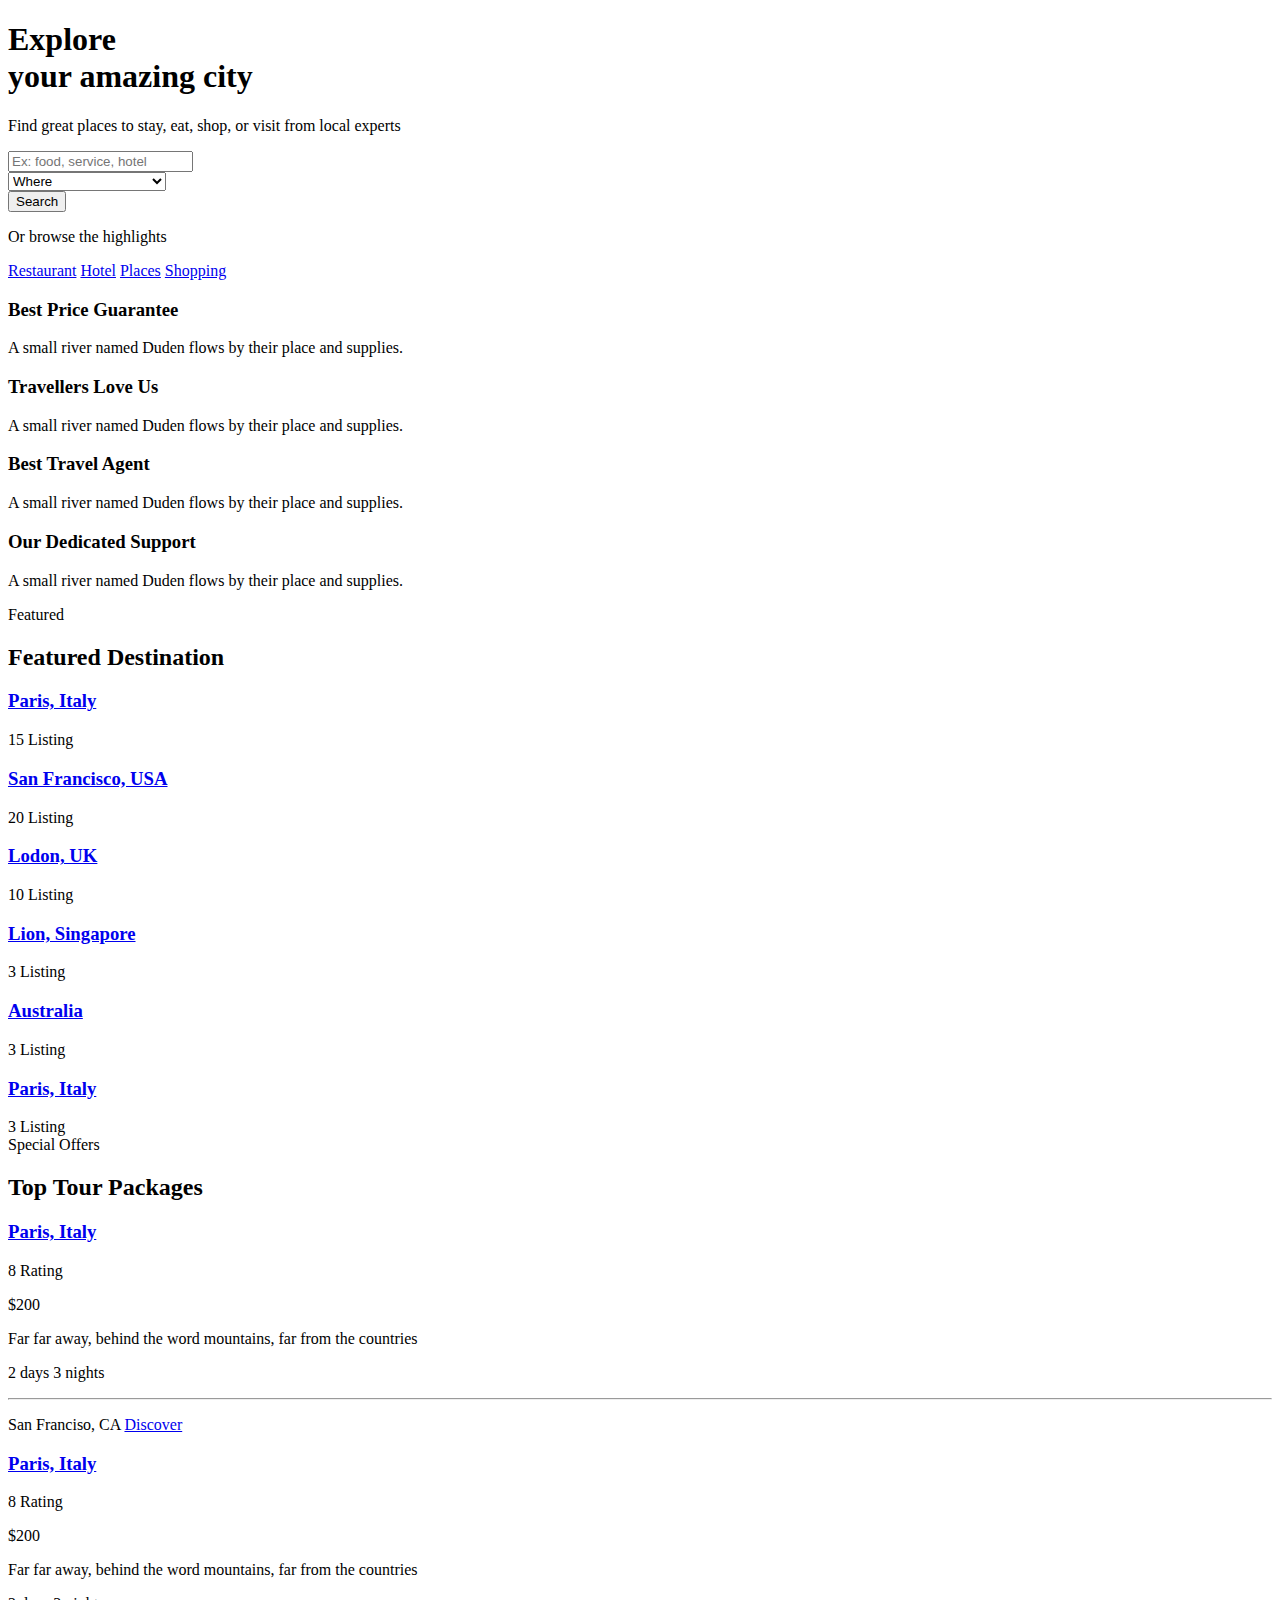
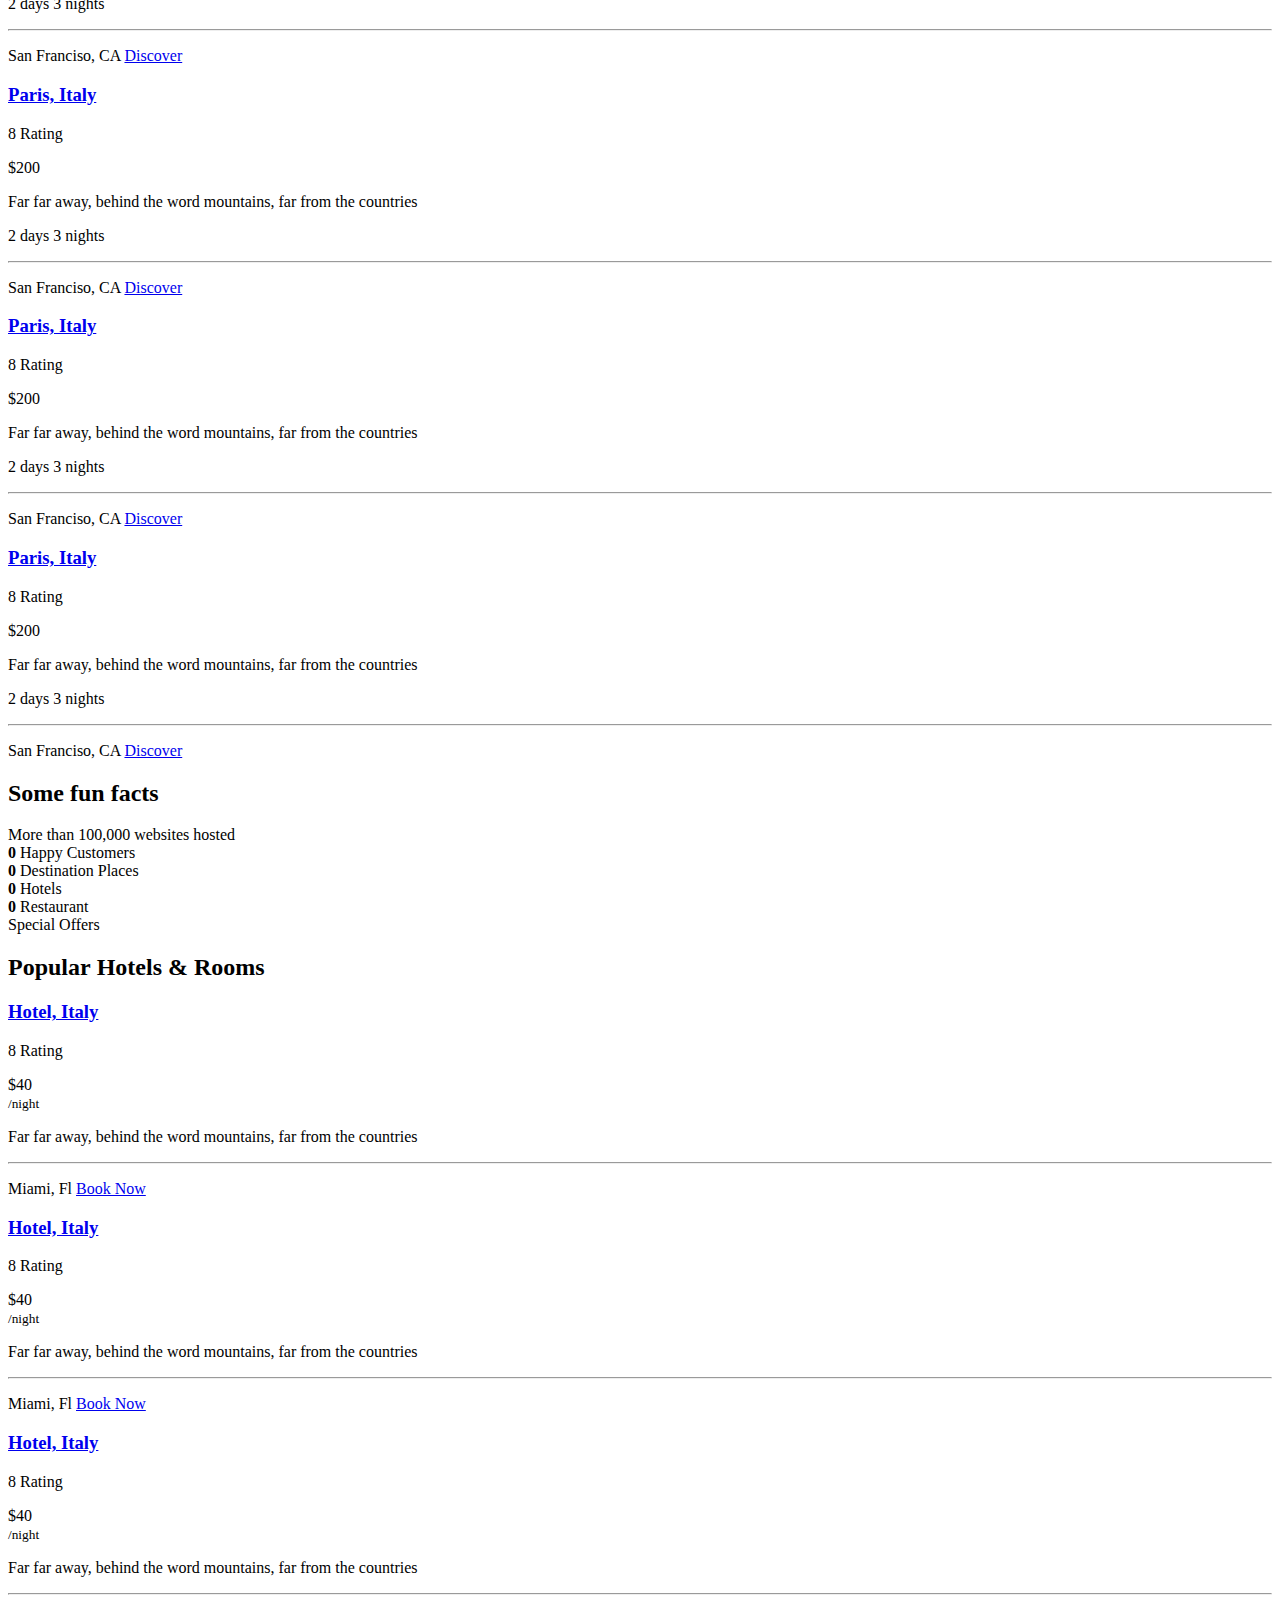
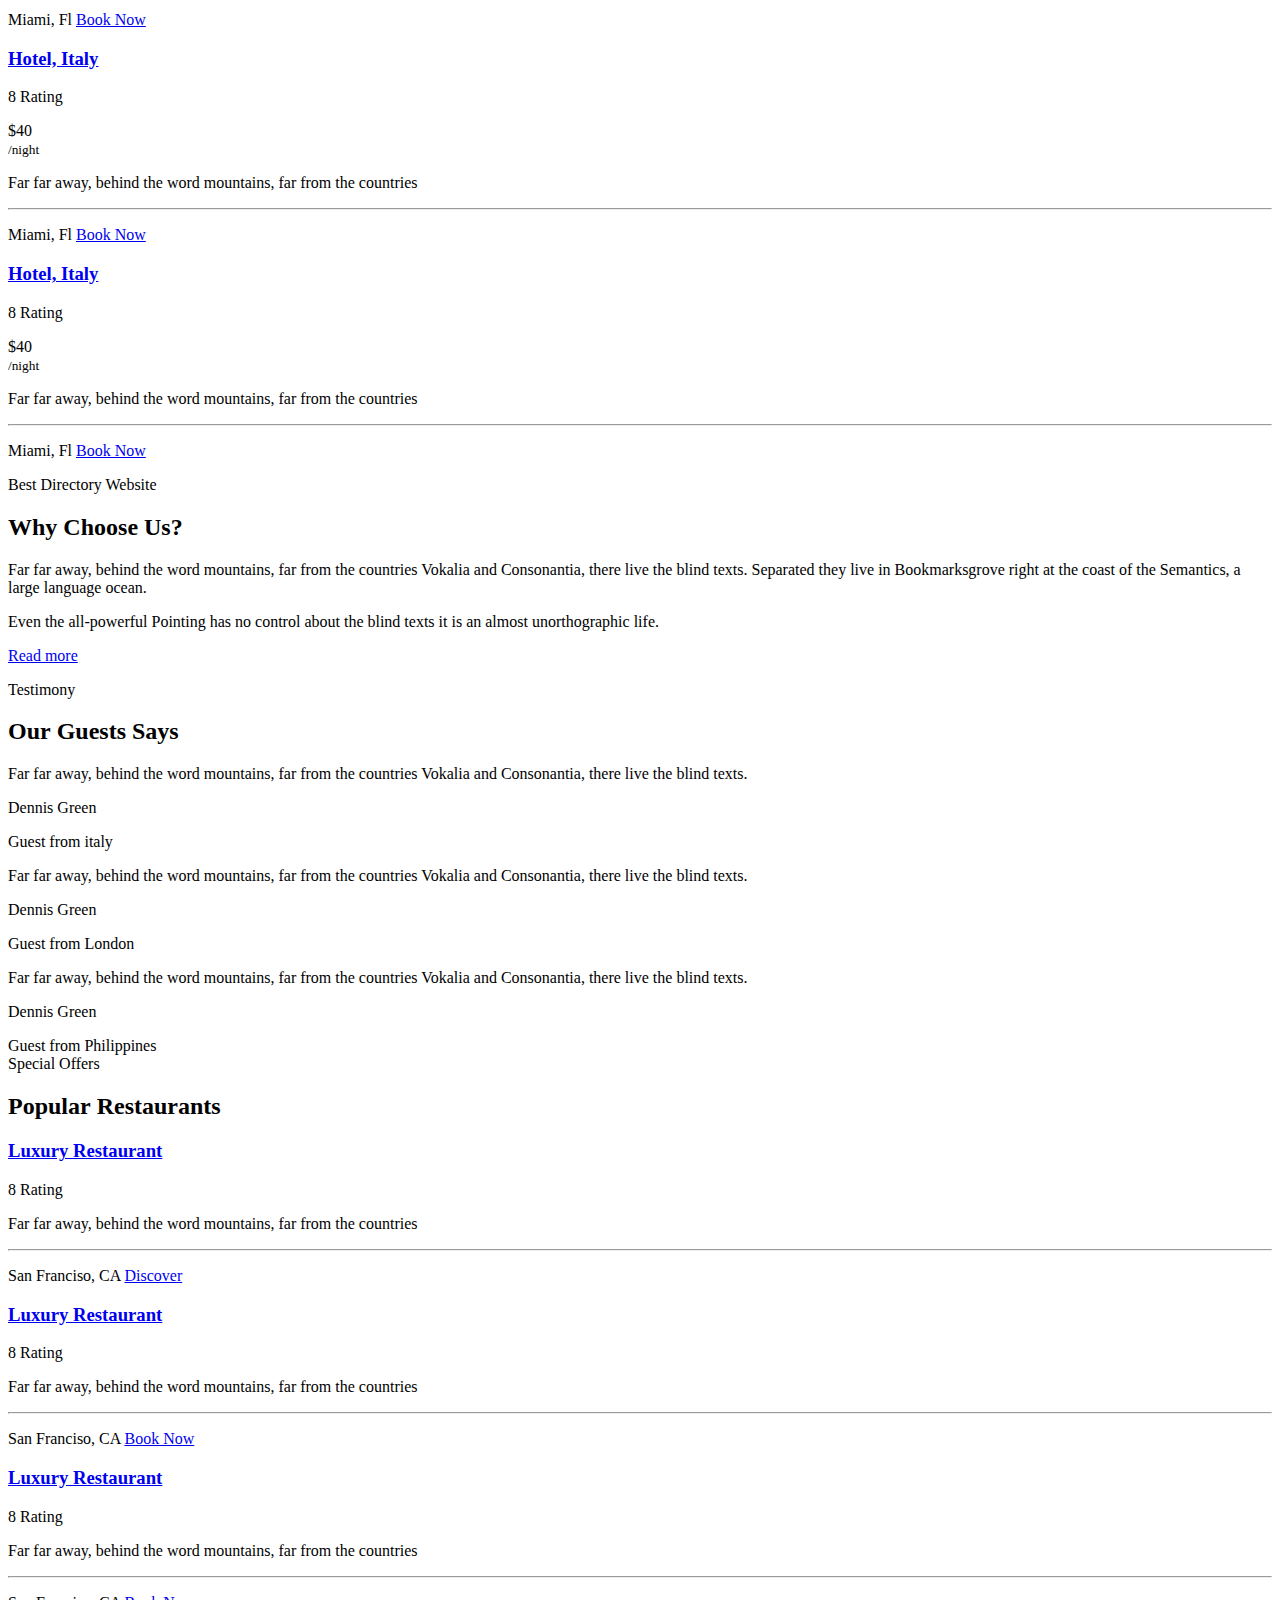
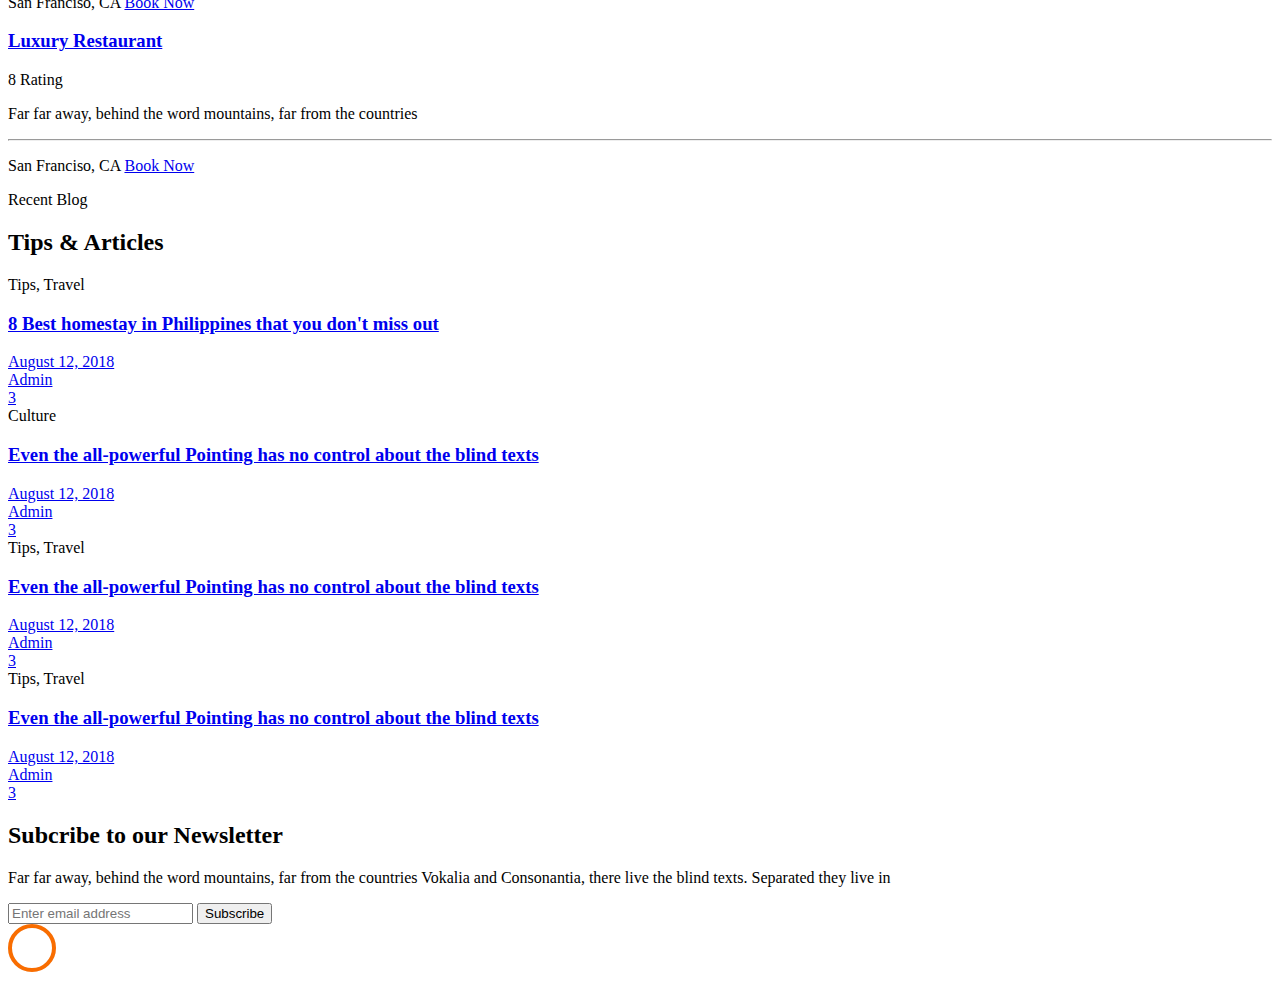
==== src/main/resources/templates/index.html @ b210053c "refactor: index.html 파일 위치 수정과 thymeleaf 적용하여 경로 설정및 동일 코드 분류" ====
<!DOCTYPE html>
<html lang="en" xmlns:th="http://www.thymeleaf.org">
  <head>
    <title>DirEngine - Free Bootstrap 4 Template by Colorlib</title>
    <div th:include="fragments/css.html :: css"></div>
  </head>
  <body>

	<nav th:include="fragments/navbar.html :: navbar"></nav>
    <!-- END nav -->

    <div class="hero-wrap js-fullheight" th:attr="style='background-image: url(images/bg_1.jpg);'">
      <div class="overlay"></div>
      <div class="container">
        <div class="row no-gutters slider-text js-fullheight align-items-center justify-content-start" data-scrollax-parent="true">
          <div class="col-md-9 ftco-animate" data-scrollax=" properties: { translateY: '70%' }">
            <h1 class="mb-4" data-scrollax="properties: { translateY: '30%', opacity: 1.6 }"><strong>Explore <br></strong> your amazing city</h1>
            <p data-scrollax="properties: { translateY: '30%', opacity: 1.6 }">Find great places to stay, eat, shop, or visit from local experts</p>
            <div class="block-17 my-4">
              <form action="" method="post" class="d-block d-flex">
                <div class="fields d-block d-flex">
                  <div class="textfield-search one-third">
                  	<input type="text" class="form-control" placeholder="Ex: food, service, hotel">
                  </div>
                  <div class="select-wrap one-third">
                    <div class="icon"><span class="ion-ios-arrow-down"></span></div>
                    <select name="" id="" class="form-control" placeholder="Keyword search">
                      <option value="">Where</option>
                      <option value="">San Francisco USA</option>
                      <option value="">Berlin Germany</option>
                      <option value="">Lodon United Kingdom</option>
                      <option value="">Paris Italy</option>
                    </select>
                  </div>
                </div>
                <input type="submit" class="search-submit btn btn-primary" value="Search">
              </form>
            </div>
            <p>Or browse the highlights</p>
            <p class="browse d-md-flex">
            	<span class="d-flex justify-content-md-center align-items-md-center"><a href="#"><i class="flaticon-fork"></i>Restaurant</a></span>
            	<span class="d-flex justify-content-md-center align-items-md-center"><a href="#"><i class="flaticon-hotel"></i>Hotel</a></span>
            	<span class="d-flex justify-content-md-center align-items-md-center"><a href="#"><i class="flaticon-meeting-point"></i>Places</a></span>
            	<span class="d-flex justify-content-md-center align-items-md-	center"><a href="#"><i class="flaticon-shopping-bag"></i>Shopping</a></span>
            </p>
          </div>
        </div>
      </div>
    </div>

    <section class="ftco-section services-section bg-light">
      <div class="container">
        <div class="row d-flex">
          <div class="col-md-3 d-flex align-self-stretch ftco-animate">
            <div class="media block-6 services d-block text-center">
              <div class="d-flex justify-content-center"><div class="icon"><span class="flaticon-guarantee"></span></div></div>
              <div class="media-body p-2 mt-2">
                <h3 class="heading mb-3">Best Price Guarantee</h3>
                <p>A small river named Duden flows by their place and supplies.</p>
              </div>
            </div>
          </div>
          <div class="col-md-3 d-flex align-self-stretch ftco-animate">
            <div class="media block-6 services d-block text-center">
              <div class="d-flex justify-content-center"><div class="icon"><span class="flaticon-like"></span></div></div>
              <div class="media-body p-2 mt-2">
                <h3 class="heading mb-3">Travellers Love Us</h3>
                <p>A small river named Duden flows by their place and supplies.</p>
              </div>
            </div>
          </div>
          <div class="col-md-3 d-flex align-self-stretch ftco-animate">
            <div class="media block-6 services d-block text-center">
              <div class="d-flex justify-content-center"><div class="icon"><span class="flaticon-detective"></span></div></div>
              <div class="media-body p-2 mt-2">
                <h3 class="heading mb-3">Best Travel Agent</h3>
                <p>A small river named Duden flows by their place and supplies.</p>
              </div>
            </div>
          </div>
          <div class="col-md-3 d-flex align-self-stretch ftco-animate">
            <div class="media block-6 services d-block text-center">
              <div class="d-flex justify-content-center"><div class="icon"><span class="flaticon-support"></span></div></div>
              <div class="media-body p-2 mt-2">
                <h3 class="heading mb-3">Our Dedicated Support</h3>
                <p>A small river named Duden flows by their place and supplies.</p>
              </div>
            </div>
          </div>
        </div>
      </div>
    </section>

    <section class="ftco-section ftco-destination">
    	<div class="container">
    		<div class="row justify-content-start mb-5 pb-3">
          <div class="col-md-7 heading-section ftco-animate">
          	<span class="subheading">Featured</span>
            <h2 class="mb-4"><strong>Featured</strong> Destination</h2>
          </div>
        </div>
    		<div class="row">
    			<div class="col-md-12">
    				<div class="destination-slider owl-carousel ftco-animate">
    					<div class="item">
		    				<div class="destination">
		    					<a href="#" class="img d-flex justify-content-center align-items-center" th:attr="style='background-image: url(images/destination-1.jpg);'">
		    						<div class="icon d-flex justify-content-center align-items-center">
		    							<span class="icon-search2"></span>
		    						</div>
		    					</a>
		    					<div class="text p-3">
		    						<h3><a href="#">Paris, Italy</a></h3>
		    						<span class="listing">15 Listing</span>
		    					</div>
		    				</div>
	    				</div>
	    				<div class="item">
		    				<div class="destination">
		    					<a href="#" class="img d-flex justify-content-center align-items-center" th:attr="style='background-image: url(images/destination-2.jpg);'">
		    						<div class="icon d-flex justify-content-center align-items-center">
		    							<span class="icon-search2"></span>
		    						</div>
		    					</a>
		    					<div class="text p-3">
		    						<h3><a href="#">San Francisco, USA</a></h3>
		    						<span class="listing">20 Listing</span>
		    					</div>
		    				</div>
	    				</div>
	    				<div class="item">
		    				<div class="destination">
		    					<a href="#" class="img d-flex justify-content-center align-items-center"  th:attr="style='background-image: url(images/destination-3.jpg);'">
		    						<div class="icon d-flex justify-content-center align-items-center">
		    							<span class="icon-search2"></span>
		    						</div>
		    					</a>
		    					<div class="text p-3">
		    						<h3><a href="#">Lodon, UK</a></h3>
		    						<span class="listing">10 Listing</span>
		    					</div>
		    				</div>
	    				</div>
	    				<div class="item">
		    				<div class="destination">
		    					<a href="#" class="img d-flex justify-content-center align-items-center" th:attr="style='background-image: url(images/destination-4.jpg);'">
		    						<div class="icon d-flex justify-content-center align-items-center">
		    							<span class="icon-search2"></span>
		    						</div>
		    					</a>
		    					<div class="text p-3">
		    						<h3><a href="#">Lion, Singapore</a></h3>
		    						<span class="listing">3 Listing</span>
		    					</div>
		    				</div>
	    				</div>
	    				<div class="item">
		    				<div class="destination">
		    					<a href="#" class="img d-flex justify-content-center align-items-center" th:attr="style='background-image: url(images/destination-5.jpg);'">
		    						<div class="icon d-flex justify-content-center align-items-center">
		    							<span class="icon-search2"></span>
		    						</div>
		    					</a>
		    					<div class="text p-3">
		    						<h3><a href="#">Australia</a></h3>
		    						<span class="listing">3 Listing</span>
		    					</div>
		    				</div>
	    				</div>
	    				<div class="item">
		    				<div class="destination">
		    					<a href="#" class="img d-flex justify-content-center align-items-center" th:attr="style='background-image: url(images/destination-6.jpg);'">
		    						<div class="icon d-flex justify-content-center align-items-center">
		    							<span class="icon-search2"></span>
		    						</div>
		    					</a>
		    					<div class="text p-3">
		    						<h3><a href="#">Paris, Italy</a></h3>
		    						<span class="listing">3 Listing</span>
		    					</div>
		    				</div>
	    				</div>
    				</div>
    			</div>
    		</div>
    	</div>
    </section>

    <section class="ftco-section bg-light">
    	<div class="container">
				<div class="row justify-content-start mb-5 pb-3">
          <div class="col-md-7 heading-section ftco-animate">
          	<span class="subheading">Special Offers</span>
            <h2 class="mb-4"><strong>Top</strong> Tour Packages</h2>
          </div>
        </div>
    	</div>
    	<div class="container-fluid">
    		<div class="row">
    			<div class="col-sm col-md-6 col-lg ftco-animate">
    				<div class="destination">
    					<a href="#" class="img img-2 d-flex justify-content-center align-items-center" th:attr="style='background-image: url(images/destination-1.jpg);'">
    						<div class="icon d-flex justify-content-center align-items-center">
    							<span class="icon-search2"></span>
    						</div>
    					</a>
    					<div class="text p-3">
    						<div class="d-flex">
    							<div class="one">
		    						<h3><a href="#">Paris, Italy</a></h3>
		    						<p class="rate">
		    							<i class="icon-star"></i>
		    							<i class="icon-star"></i>
		    							<i class="icon-star"></i>
		    							<i class="icon-star"></i>
		    							<i class="icon-star-o"></i>
		    							<span>8 Rating</span>
		    						</p>
	    						</div>
	    						<div class="two">
	    							<span class="price">$200</span>
    							</div>
    						</div>
    						<p>Far far away, behind the word mountains, far from the countries</p>
    						<p class="days"><span>2 days 3 nights</span></p>
    						<hr>
    						<p class="bottom-area d-flex">
    							<span><i class="icon-map-o"></i> San Franciso, CA</span>
    							<span class="ml-auto"><a href="#">Discover</a></span>
    						</p>
    					</div>
    				</div>
    			</div>
    			<div class="col-sm col-md-6 col-lg ftco-animate">
    				<div class="destination">
    					<a href="#" class="img img-2 d-flex justify-content-center align-items-center" th:attr="style='background-image: url(images/destination-2.jpg);'">
    						<div class="icon d-flex justify-content-center align-items-center">
    							<span class="icon-search2"></span>
    						</div>
    					</a>
    					<div class="text p-3">
    						<div class="d-flex">
    							<div class="one">
		    						<h3><a href="#">Paris, Italy</a></h3>
		    						<p class="rate">
		    							<i class="icon-star"></i>
		    							<i class="icon-star"></i>
		    							<i class="icon-star"></i>
		    							<i class="icon-star"></i>
		    							<i class="icon-star-o"></i>
		    							<span>8 Rating</span>
		    						</p>
	    						</div>
	    						<div class="two">
	    							<span class="price">$200</span>
    							</div>
    						</div>
    						<p>Far far away, behind the word mountains, far from the countries</p>
    						<p class="days"><span>2 days 3 nights</span></p>
    						<hr>
    						<p class="bottom-area d-flex">
    							<span><i class="icon-map-o"></i> San Franciso, CA</span>
    							<span class="ml-auto"><a href="#">Discover</a></span>
    						</p>
    					</div>
    				</div>
    			</div>
    			<div class="col-sm col-md-6 col-lg ftco-animate">
    				<div class="destination">
    					<a href="#" class="img img-2 d-flex justify-content-center align-items-center" th:attr="style='background-image: url(images/destination-3.jpg);'">
    						<div class="icon d-flex justify-content-center align-items-center">
    							<span class="icon-search2"></span>
    						</div>
    					</a>
    					<div class="text p-3">
    						<div class="d-flex">
    							<div class="one">
		    						<h3><a href="#">Paris, Italy</a></h3>
		    						<p class="rate">
		    							<i class="icon-star"></i>
		    							<i class="icon-star"></i>
		    							<i class="icon-star"></i>
		    							<i class="icon-star"></i>
		    							<i class="icon-star-o"></i>
		    							<span>8 Rating</span>
		    						</p>
	    						</div>
	    						<div class="two">
	    							<span class="price">$200</span>
    							</div>
    						</div>
    						<p>Far far away, behind the word mountains, far from the countries</p>
    						<p class="days"><span>2 days 3 nights</span></p>
    						<hr>
    						<p class="bottom-area d-flex">
    							<span><i class="icon-map-o"></i> San Franciso, CA</span>
    							<span class="ml-auto"><a href="#">Discover</a></span>
    						</p>
    					</div>
    				</div>
    			</div>
    			<div class="col-sm col-md-6 col-lg ftco-animate">
    				<div class="destination">
    					<a href="#" class="img img-2 d-flex justify-content-center align-items-center" th:attr="style='background-image: url(images/destination-4.jpg);'">
    						<div class="icon d-flex justify-content-center align-items-center">
    							<span class="icon-search2"></span>
    						</div>
    					</a>
    					<div class="text p-3">
    						<div class="d-flex">
    							<div class="one">
		    						<h3><a href="#">Paris, Italy</a></h3>
		    						<p class="rate">
		    							<i class="icon-star"></i>
		    							<i class="icon-star"></i>
		    							<i class="icon-star"></i>
		    							<i class="icon-star"></i>
		    							<i class="icon-star-o"></i>
		    							<span>8 Rating</span>
		    						</p>
	    						</div>
	    						<div class="two">
	    							<span class="price">$200</span>
    							</div>
    						</div>
    						<p>Far far away, behind the word mountains, far from the countries</p>
    						<p class="days"><span>2 days 3 nights</span></p>
    						<hr>
    						<p class="bottom-area d-flex">
    							<span><i class="icon-map-o"></i> San Franciso, CA</span>
    							<span class="ml-auto"><a href="#">Discover</a></span>
    						</p>
    					</div>
    				</div>
    			</div>
    			<div class="col-sm col-md-6 col-lg ftco-animate">
    				<div class="destination">
    					<a href="#" class="img img-2 d-flex justify-content-center align-items-center" th:attr="style='background-image: url(images/destination-5.jpg);'">
    						<div class="icon d-flex justify-content-center align-items-center">
    							<span class="icon-search2"></span>
    						</div>
    					</a>
    					<div class="text p-3">
    						<div class="d-flex">
    							<div class="one">
		    						<h3><a href="#">Paris, Italy</a></h3>
		    						<p class="rate">
		    							<i class="icon-star"></i>
		    							<i class="icon-star"></i>
		    							<i class="icon-star"></i>
		    							<i class="icon-star"></i>
		    							<i class="icon-star-o"></i>
		    							<span>8 Rating</span>
		    						</p>
	    						</div>
	    						<div class="two">
	    							<span class="price">$200</span>
    							</div>
    						</div>
    						<p>Far far away, behind the word mountains, far from the countries</p>
    						<p class="days"><span>2 days 3 nights</span></p>
    						<hr>
    						<p class="bottom-area d-flex">
    							<span><i class="icon-map-o"></i> San Franciso, CA</span>
    							<span class="ml-auto"><a href="#">Discover</a></span>
    						</p>
    					</div>
    				</div>
    			</div>
    		</div>
    	</div>
    </section>


    <section class="ftco-section ftco-counter img" id="section-counter" th:attr="style='background-image: url(images/bg_1.jpg);'">
    	<div class="container">
    		<div class="row justify-content-center mb-5 pb-3">
          <div class="col-md-7 text-center heading-section heading-section-white ftco-animate">
            <h2 class="mb-4">Some fun facts</h2>
            <span class="subheading">More than 100,000 websites hosted</span>
          </div>
        </div>
    		<div class="row justify-content-center">
    			<div class="col-md-10">
		    		<div class="row">
		          <div class="col-md-3 d-flex justify-content-center counter-wrap ftco-animate">
		            <div class="block-18 text-center">
		              <div class="text">
		                <strong class="number" data-number="100000">0</strong>
		                <span>Happy Customers</span>
		              </div>
		            </div>
		          </div>
		          <div class="col-md-3 d-flex justify-content-center counter-wrap ftco-animate">
		            <div class="block-18 text-center">
		              <div class="text">
		                <strong class="number" data-number="40000">0</strong>
		                <span>Destination Places</span>
		              </div>
		            </div>
		          </div>
		          <div class="col-md-3 d-flex justify-content-center counter-wrap ftco-animate">
		            <div class="block-18 text-center">
		              <div class="text">
		                <strong class="number" data-number="87000">0</strong>
		                <span>Hotels</span>
		              </div>
		            </div>
		          </div>
		          <div class="col-md-3 d-flex justify-content-center counter-wrap ftco-animate">
		            <div class="block-18 text-center">
		              <div class="text">
		                <strong class="number" data-number="56400">0</strong>
		                <span>Restaurant</span>
		              </div>
		            </div>
		          </div>
		        </div>
	        </div>
        </div>
    	</div>
    </section>


    <section class="ftco-section">
    	<div class="container">
				<div class="row justify-content-start mb-5 pb-3">
          <div class="col-md-7 heading-section ftco-animate">
          	<span class="subheading">Special Offers</span>
            <h2 class="mb-4"><strong>Popular</strong> Hotels &amp; Rooms</h2>
          </div>
        </div>
    	</div>
    	<div class="container-fluid">
    		<div class="row">
    			<div class="col-sm col-md-6 col-lg ftco-animate">
    				<div class="destination">
    					<a href="#" class="img img-2 d-flex justify-content-center align-items-center" th:attr="style='background-image: url(images/hotel-1.jpg);'">
    						<div class="icon d-flex justify-content-center align-items-center">
    							<span class="icon-search2"></span>
    						</div>
    					</a>
    					<div class="text p-3">
    						<div class="d-flex">
    							<div class="one">
		    						<h3><a href="#">Hotel, Italy</a></h3>
		    						<p class="rate">
		    							<i class="icon-star"></i>
		    							<i class="icon-star"></i>
		    							<i class="icon-star"></i>
		    							<i class="icon-star"></i>
		    							<i class="icon-star-o"></i>
		    							<span>8 Rating</span>
		    						</p>
	    						</div>
	    						<div class="two">
	    							<span class="price per-price">$40<br><small>/night</small></span>
    							</div>
    						</div>
    						<p>Far far away, behind the word mountains, far from the countries</p>
    						<hr>
    						<p class="bottom-area d-flex">
    							<span><i class="icon-map-o"></i> Miami, Fl</span>
    							<span class="ml-auto"><a href="#">Book Now</a></span>
    						</p>
    					</div>
    				</div>
    			</div>
    			<div class="col-sm col-md-6 col-lg ftco-animate">
    				<div class="destination">
    					<a href="#" class="img img-2 d-flex justify-content-center align-items-center" th:attr="style='background-image: url(images/hotel-2.jpg);'">
    						<div class="icon d-flex justify-content-center align-items-center">
    							<span class="icon-search2"></span>
    						</div>
    					</a>
    					<div class="text p-3">
    						<div class="d-flex">
    							<div class="one">
		    						<h3><a href="#">Hotel, Italy</a></h3>
		    						<p class="rate">
		    							<i class="icon-star"></i>
		    							<i class="icon-star"></i>
		    							<i class="icon-star"></i>
		    							<i class="icon-star"></i>
		    							<i class="icon-star-o"></i>
		    							<span>8 Rating</span>
		    						</p>
	    						</div>
	    						<div class="two">
	    							<span class="price per-price">$40<br><small>/night</small></span>
    							</div>
    						</div>
    						<p>Far far away, behind the word mountains, far from the countries</p>
    						<hr>
    						<p class="bottom-area d-flex">
    							<span><i class="icon-map-o"></i> Miami, Fl</span>
    							<span class="ml-auto"><a href="#">Book Now</a></span>
    						</p>
    					</div>
    				</div>
    			</div>
    			<div class="col-sm col-md-6 col-lg ftco-animate">
    				<div class="destination">
    					<a href="#" class="img img-2 d-flex justify-content-center align-items-center" th:attr="style='background-image: url(images/hotel-3.jpg);'">
    						<div class="icon d-flex justify-content-center align-items-center">
    							<span class="icon-search2"></span>
    						</div>
    					</a>
    					<div class="text p-3">
    						<div class="d-flex">
    							<div class="one">
		    						<h3><a href="#">Hotel, Italy</a></h3>
		    						<p class="rate">
		    							<i class="icon-star"></i>
		    							<i class="icon-star"></i>
		    							<i class="icon-star"></i>
		    							<i class="icon-star"></i>
		    							<i class="icon-star-o"></i>
		    							<span>8 Rating</span>
		    						</p>
	    						</div>
	    						<div class="two">
	    							<span class="price per-price">$40<br><small>/night</small></span>
    							</div>
    						</div>
    						<p>Far far away, behind the word mountains, far from the countries</p>
    						<hr>
    						<p class="bottom-area d-flex">
    							<span><i class="icon-map-o"></i> Miami, Fl</span>
    							<span class="ml-auto"><a href="#">Book Now</a></span>
    						</p>
    					</div>
    				</div>
    			</div>
    			<div class="col-sm col-md-6 col-lg ftco-animate">
    				<div class="destination">
    					<a href="#" class="img img-2 d-flex justify-content-center align-items-center" th:attr="style='background-image: url(images/hotel-4.jpg);'">
    						<div class="icon d-flex justify-content-center align-items-center">
    							<span class="icon-search2"></span>
    						</div>
    					</a>
    					<div class="text p-3">
    						<div class="d-flex">
    							<div class="one">
		    						<h3><a href="#">Hotel, Italy</a></h3>
		    						<p class="rate">
		    							<i class="icon-star"></i>
		    							<i class="icon-star"></i>
		    							<i class="icon-star"></i>
		    							<i class="icon-star"></i>
		    							<i class="icon-star-o"></i>
		    							<span>8 Rating</span>
		    						</p>
	    						</div>
	    						<div class="two">
	    							<span class="price per-price">$40<br><small>/night</small></span>
    							</div>
    						</div>
    						<p>Far far away, behind the word mountains, far from the countries</p>
    						<hr>
    						<p class="bottom-area d-flex">
    							<span><i class="icon-map-o"></i> Miami, Fl</span>
    							<span class="ml-auto"><a href="#">Book Now</a></span>
    						</p>
    					</div>
    				</div>
    			</div>
    			<div class="col-sm col-md-6 col-lg ftco-animate">
    				<div class="destination">
    					<a href="#" class="img img-2 d-flex justify-content-center align-items-center" th:attr="style='background-image: url(images/hotel-5.jpg);'">
    						<div class="icon d-flex justify-content-center align-items-center">
    							<span class="icon-search2"></span>
    						</div>
    					</a>
    					<div class="text p-3">
    						<div class="d-flex">
    							<div class="one">
		    						<h3><a href="#">Hotel, Italy</a></h3>
		    						<p class="rate">
		    							<i class="icon-star"></i>
		    							<i class="icon-star"></i>
		    							<i class="icon-star"></i>
		    							<i class="icon-star"></i>
		    							<i class="icon-star-o"></i>
		    							<span>8 Rating</span>
		    						</p>
	    						</div>
	    						<div class="two">
	    							<span class="price per-price">$40<br><small>/night</small></span>
    							</div>
    						</div>
    						<p>Far far away, behind the word mountains, far from the countries</p>
    						<hr>
    						<p class="bottom-area d-flex">
    							<span><i class="icon-map-o"></i> Miami, Fl</span>
    							<span class="ml-auto"><a href="#">Book Now</a></span>
    						</p>
    					</div>
    				</div>
    			</div>
    		</div>
    	</div>
    </section>

    <section class="ftco-section testimony-section bg-light">
      <div class="container">
        <div class="row justify-content-start">
          <div class="col-md-5 heading-section ftco-animate">
          	<span class="subheading">Best Directory Website</span>
            <h2 class="mb-4 pb-3"><strong>Why</strong> Choose Us?</h2>
            <p>Far far away, behind the word mountains, far from the countries Vokalia and Consonantia, there live the blind texts. Separated they live in Bookmarksgrove right at the coast of the Semantics, a large language ocean.</p>
            <p>Even the all-powerful Pointing has no control about the blind texts it is an almost unorthographic life.</p>
            <p><a href="#" class="btn btn-primary btn-outline-primary mt-4 px-4 py-3">Read more</a></p>
          </div>
					<div class="col-md-1"></div>
          <div class="col-md-6 heading-section ftco-animate">
          	<span class="subheading">Testimony</span>
            <h2 class="mb-4 pb-3"><strong>Our</strong> Guests Says</h2>
          	<div class="row ftco-animate">
		          <div class="col-md-12">
		            <div class="carousel-testimony owl-carousel">
		              <div class="item">
		                <div class="testimony-wrap d-flex">
		                  <div class="user-img mb-5" th:attr="style='background-image: url(images/person_1.jpg);'">
		                    <span class="quote d-flex align-items-center justify-content-center">
		                      <i class="icon-quote-left"></i>
		                    </span>
		                  </div>
		                  <div class="text ml-md-4">
		                    <p class="mb-5">Far far away, behind the word mountains, far from the countries Vokalia and Consonantia, there live the blind texts.</p>
		                    <p class="name">Dennis Green</p>
		                    <span class="position">Guest from italy</span>
		                  </div>
		                </div>
		              </div>
		              <div class="item">
		                <div class="testimony-wrap d-flex">
		                  <div class="user-img mb-5" th:attr="style='background-image: url(images/person_2.jpg);'">
		                    <span class="quote d-flex align-items-center justify-content-center">
		                      <i class="icon-quote-left"></i>
		                    </span>
		                  </div>
		                  <div class="text ml-md-4">
		                    <p class="mb-5">Far far away, behind the word mountains, far from the countries Vokalia and Consonantia, there live the blind texts.</p>
		                    <p class="name">Dennis Green</p>
		                    <span class="position">Guest from London</span>
		                  </div>
		                </div>
		              </div>
		              <div class="item">
		                <div class="testimony-wrap d-flex">
		                  <div class="user-img mb-5" th:attr="style='background-image: url(images/person_3.jpg);'">
		                    <span class="quote d-flex align-items-center justify-content-center">
		                      <i class="icon-quote-left"></i>
		                    </span>
		                  </div>
		                  <div class="text ml-md-4">
		                    <p class="mb-5">Far far away, behind the word mountains, far from the countries Vokalia and Consonantia, there live the blind texts.</p>
		                    <p class="name">Dennis Green</p>
		                    <span class="position">Guest from Philippines</span>
		                  </div>
		                </div>
		              </div>
		            </div>
		          </div>
		        </div>
          </div>
        </div>
      </div>
    </section>

    <section class="ftco-section">
    	<div class="container">
				<div class="row justify-content-start mb-5 pb-3">
          <div class="col-md-7 heading-section ftco-animate">
          	<span class="subheading">Special Offers</span>
            <h2 class="mb-4"><strong>Popular</strong> Restaurants</h2>
          </div>
        </div>
    		<div class="row">
    			<div class="col-md-6 col-lg-3 ftco-animate">
    				<div class="destination">
    					<a href="#" class="img img-2 d-flex justify-content-center align-items-center" th:attr="style='background-image: url(images/restaurant-1.jpg);'">
    						<div class="icon d-flex justify-content-center align-items-center">
    							<span class="icon-search2"></span>
    						</div>
    					</a>
    					<div class="text p-3">
    						<h3><a href="#">Luxury Restaurant</a></h3>
    						<p class="rate">
    							<i class="icon-star"></i>
    							<i class="icon-star"></i>
    							<i class="icon-star"></i>
    							<i class="icon-star"></i>
    							<i class="icon-star-o"></i>
    							<span>8 Rating</span>
    						</p>
    						<p>Far far away, behind the word mountains, far from the countries</p>
    						<hr>
    						<p class="bottom-area d-flex">
    							<span><i class="icon-map-o"></i> San Franciso, CA</span>
    							<span class="ml-auto"><a href="#">Discover</a></span>
    						</p>
    					</div>
    				</div>
    			</div>
    			<div class="col-md-6 col-lg-3 ftco-animate">
    				<div class="destination">
    					<a href="#" class="img img-2 d-flex justify-content-center align-items-center" th:attr="style='background-image: url(images/restaurant-2.jpg);'">
    						<div class="icon d-flex justify-content-center align-items-center">
    							<span class="icon-search2"></span>
    						</div>
    					</a>
    					<div class="text p-3">
    						<h3><a href="#">Luxury Restaurant</a></h3>
    						<p class="rate">
    							<i class="icon-star"></i>
    							<i class="icon-star"></i>
    							<i class="icon-star"></i>
    							<i class="icon-star"></i>
    							<i class="icon-star-o"></i>
    							<span>8 Rating</span>
    						</p>
    						<p>Far far away, behind the word mountains, far from the countries</p>
    						<hr>
    						<p class="bottom-area d-flex">
    							<span><i class="icon-map-o"></i> San Franciso, CA</span>
    							<span class="ml-auto"><a href="#">Book Now</a></span>
    						</p>
    					</div>
    				</div>
    			</div>
    			<div class="col-md-6 col-lg-3 ftco-animate">
    				<div class="destination">
    					<a href="#" class="img img-2 d-flex justify-content-center align-items-center" th:attr="style='background-image: url(images/restaurant-3.jpg);'">
    						<div class="icon d-flex justify-content-center align-items-center">
    							<span class="icon-search2"></span>
    						</div>
    					</a>
    					<div class="text p-3">
    						<h3><a href="#">Luxury Restaurant</a></h3>
    						<p class="rate">
    							<i class="icon-star"></i>
    							<i class="icon-star"></i>
    							<i class="icon-star"></i>
    							<i class="icon-star"></i>
    							<i class="icon-star-o"></i>
    							<span>8 Rating</span>
    						</p>
    						<p>Far far away, behind the word mountains, far from the countries</p>
    						<hr>
    						<p class="bottom-area d-flex">
    							<span><i class="icon-map-o"></i> San Franciso, CA</span>
    							<span class="ml-auto"><a href="#">Book Now</a></span>
    						</p>
    					</div>
    				</div>
    			</div>
    			<div class="col-md-6 col-lg-3 ftco-animate">
    				<div class="destination">
    					<a href="#" class="img img-2 d-flex justify-content-center align-items-center" th:attr="style='background-image: url(images/restaurant-4.jpg);'">
    						<div class="icon d-flex justify-content-center align-items-center">
    							<span class="icon-search2"></span>
    						</div>
    					</a>
    					<div class="text p-3">
    						<h3><a href="#">Luxury Restaurant</a></h3>
    						<p class="rate">
    							<i class="icon-star"></i>
    							<i class="icon-star"></i>
    							<i class="icon-star"></i>
    							<i class="icon-star"></i>
    							<i class="icon-star-o"></i>
    							<span>8 Rating</span>
    						</p>
    						<p>Far far away, behind the word mountains, far from the countries</p>
    						<hr>
    						<p class="bottom-area d-flex">
    							<span><i class="icon-map-o"></i> San Franciso, CA</span>
    							<span class="ml-auto"><a href="#">Book Now</a></span>
    						</p>
    					</div>
    				</div>
    			</div>
    		</div>
    	</div>
    </section>

    <section class="ftco-section bg-light">
      <div class="container">
        <div class="row justify-content-start mb-5 pb-3">
          <div class="col-md-7 heading-section ftco-animate">
            <span class="subheading">Recent Blog</span>
            <h2><strong>Tips</strong> &amp; Articles</h2>
          </div>
        </div>
        <div class="row d-flex">
          <div class="col-md-3 d-flex ftco-animate">
            <div class="blog-entry align-self-stretch">
              <a href="blog-single.html" class="block-20" th:attr="style='background-image: url(images/image_1.jpg);'">
              </a>
              <div class="text p-4 d-block">
              	<span class="tag">Tips, Travel</span>
                <h3 class="heading mt-3"><a href="#">8 Best homestay in Philippines that you don't miss out</a></h3>
                <div class="meta mb-3">
                  <div><a href="#">August 12, 2018</a></div>
                  <div><a href="#">Admin</a></div>
                  <div><a href="#" class="meta-chat"><span class="icon-chat"></span> 3</a></div>
                </div>
              </div>
            </div>
          </div>
          <div class="col-md-3 d-flex ftco-animate">
            <div class="blog-entry align-self-stretch">
              <a href="blog-single.html" class="block-20" th:attr="style='background-image: url(images/image_2.jpg);'">
              </a>
              <div class="text p-4">
              	<span class="tag">Culture</span>
                <h3 class="heading mt-3"><a href="#">Even the all-powerful Pointing has no control about the blind texts</a></h3>
                <div class="meta mb-3">
                  <div><a href="#">August 12, 2018</a></div>
                  <div><a href="#">Admin</a></div>
                  <div><a href="#" class="meta-chat"><span class="icon-chat"></span> 3</a></div>
                </div>
              </div>
            </div>
          </div>
          <div class="col-md-3 d-flex ftco-animate">
            <div class="blog-entry align-self-stretch">
              <a href="blog-single.html" class="block-20" th:attr="style='background-image: url(images/image_3.jpg);'">
              </a>
              <div class="text p-4">
              	<span class="tag">Tips, Travel</span>
                <h3 class="heading mt-3"><a href="#">Even the all-powerful Pointing has no control about the blind texts</a></h3>
                <div class="meta mb-3">
                  <div><a href="#">August 12, 2018</a></div>
                  <div><a href="#">Admin</a></div>
                  <div><a href="#" class="meta-chat"><span class="icon-chat"></span> 3</a></div>
                </div>
              </div>
            </div>
          </div>
          <div class="col-md-3 d-flex ftco-animate">
            <div class="blog-entry align-self-stretch">
              <a href="blog-single.html" class="block-20" th:attr="style='background-image: url(images/image_4.jpg);'">
              </a>
              <div class="text p-4">
              	<span class="tag">Tips, Travel</span>
                <h3 class="heading mt-3"><a href="#">Even the all-powerful Pointing has no control about the blind texts</a></h3>
                <div class="meta mb-3">
                  <div><a href="#">August 12, 2018</a></div>
                  <div><a href="#">Admin</a></div>
                  <div><a href="#" class="meta-chat"><span class="icon-chat"></span> 3</a></div>
                </div>
              </div>
            </div>
          </div>
        </div>
      </div>
    </section>

		<section class="ftco-section-parallax">
      <div class="parallax-img d-flex align-items-center">
        <div class="container">
          <div class="row d-flex justify-content-center">
            <div class="col-md-7 text-center heading-section heading-section-white ftco-animate">
              <h2>Subcribe to our Newsletter</h2>
              <p>Far far away, behind the word mountains, far from the countries Vokalia and Consonantia, there live the blind texts. Separated they live in</p>
              <div class="row d-flex justify-content-center mt-5">
                <div class="col-md-8">
                  <form action="#" class="subscribe-form">
                    <div class="form-group d-flex">
                      <input type="text" class="form-control" placeholder="Enter email address">
                      <input type="submit" value="Subscribe" class="submit px-3">
                    </div>
                  </form>
                </div>
              </div>
            </div>
          </div>
        </div>
      </div>
    </section>


	<div th:include="fragments/footer.html :: footer"></div>
  <!-- loader -->
  <div id="ftco-loader" class="show fullscreen"><svg class="circular" width="48px" height="48px"><circle class="path-bg" cx="24" cy="24" r="22" fill="none" stroke-width="4" stroke="#eeeeee"/><circle class="path" cx="24" cy="24" r="22" fill="none" stroke-width="4" stroke-miterlimit="10" stroke="#F96D00"/></svg></div>


    
  </body>
<div th:include="fragments/js.html :: js"></div>
</html>
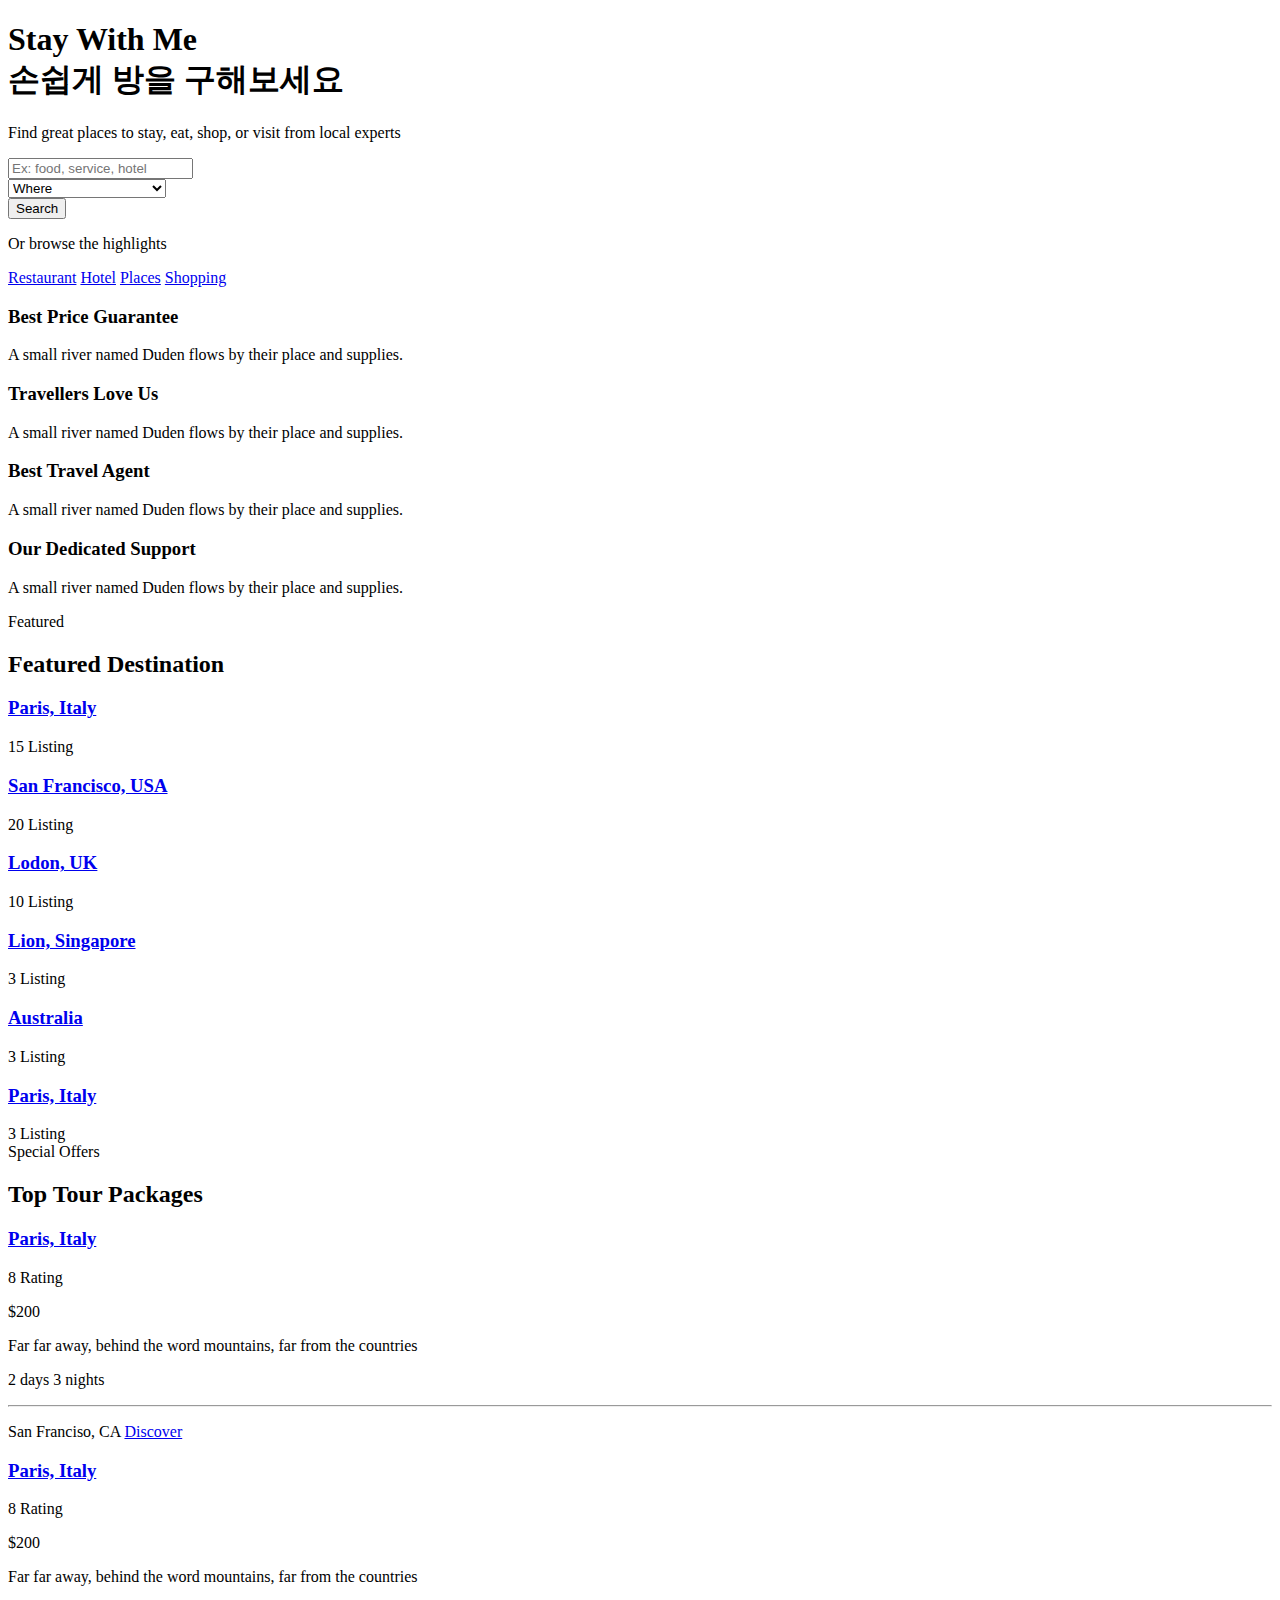
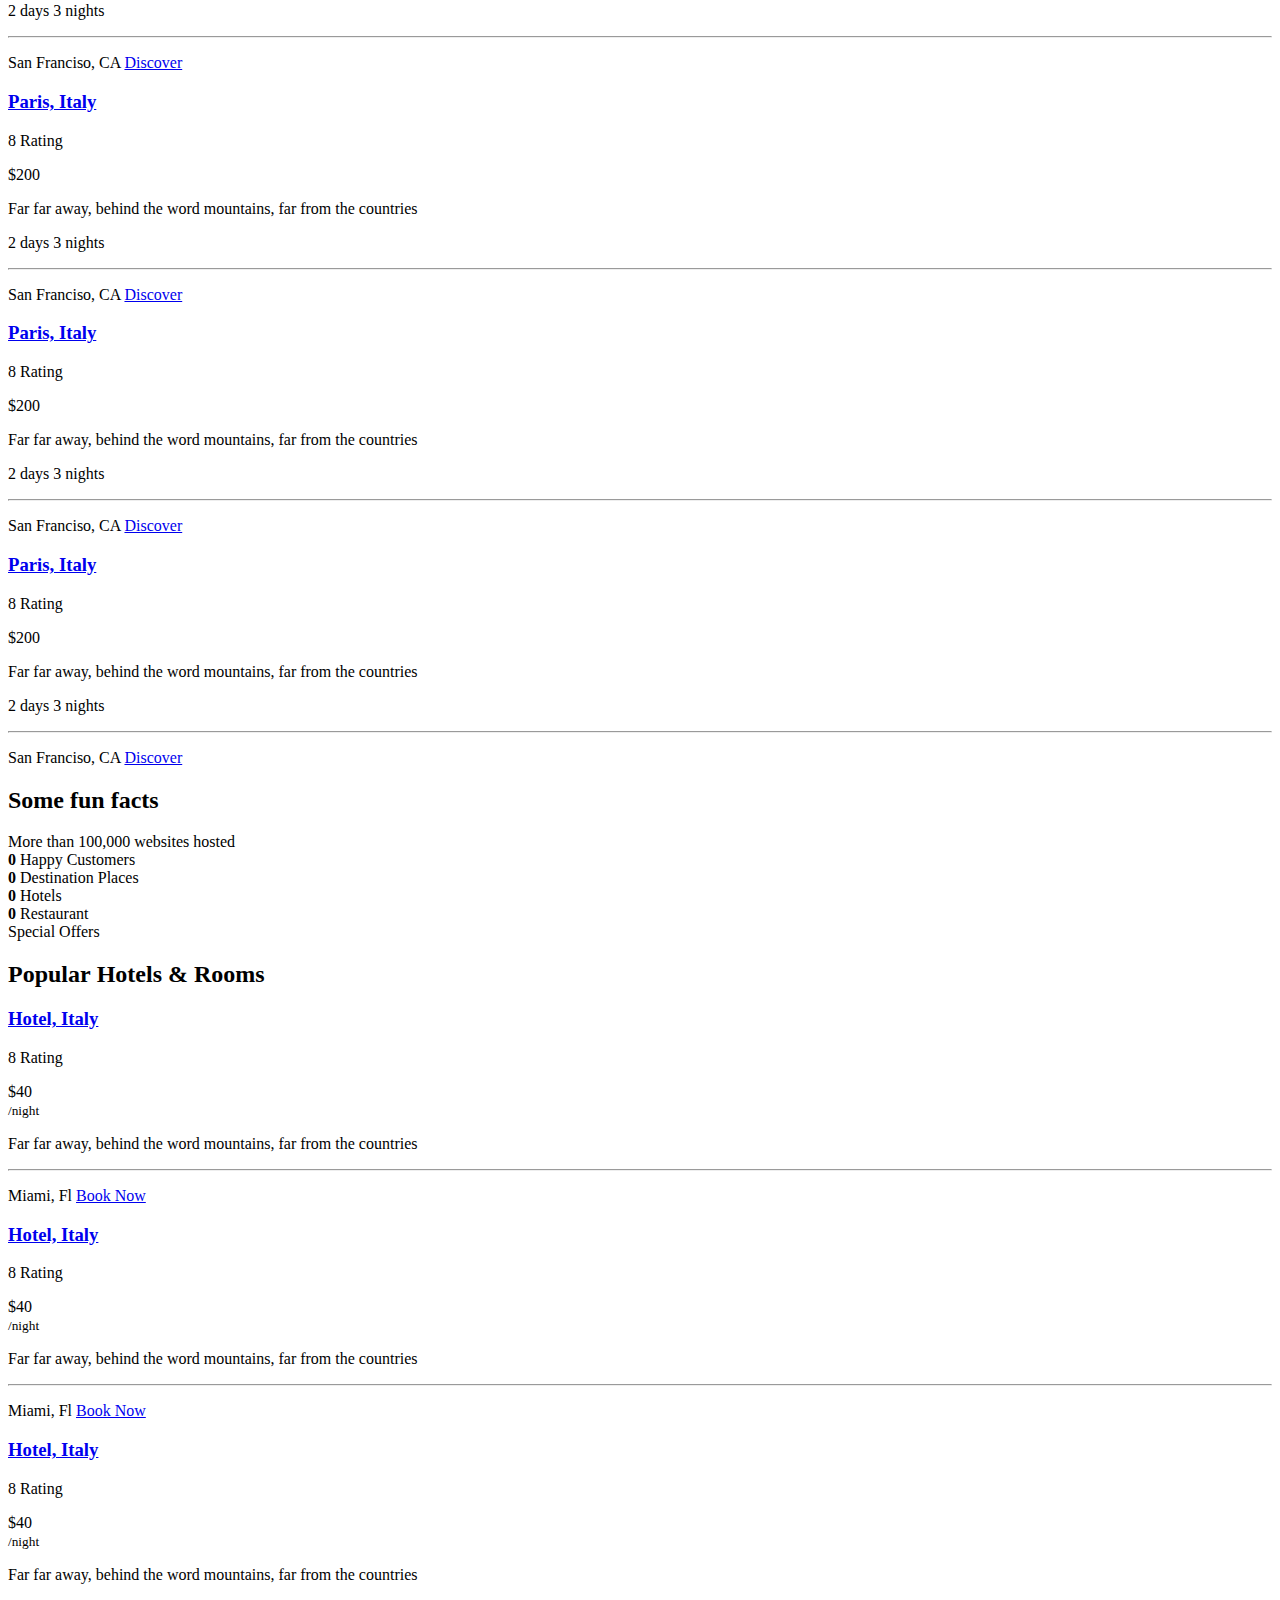
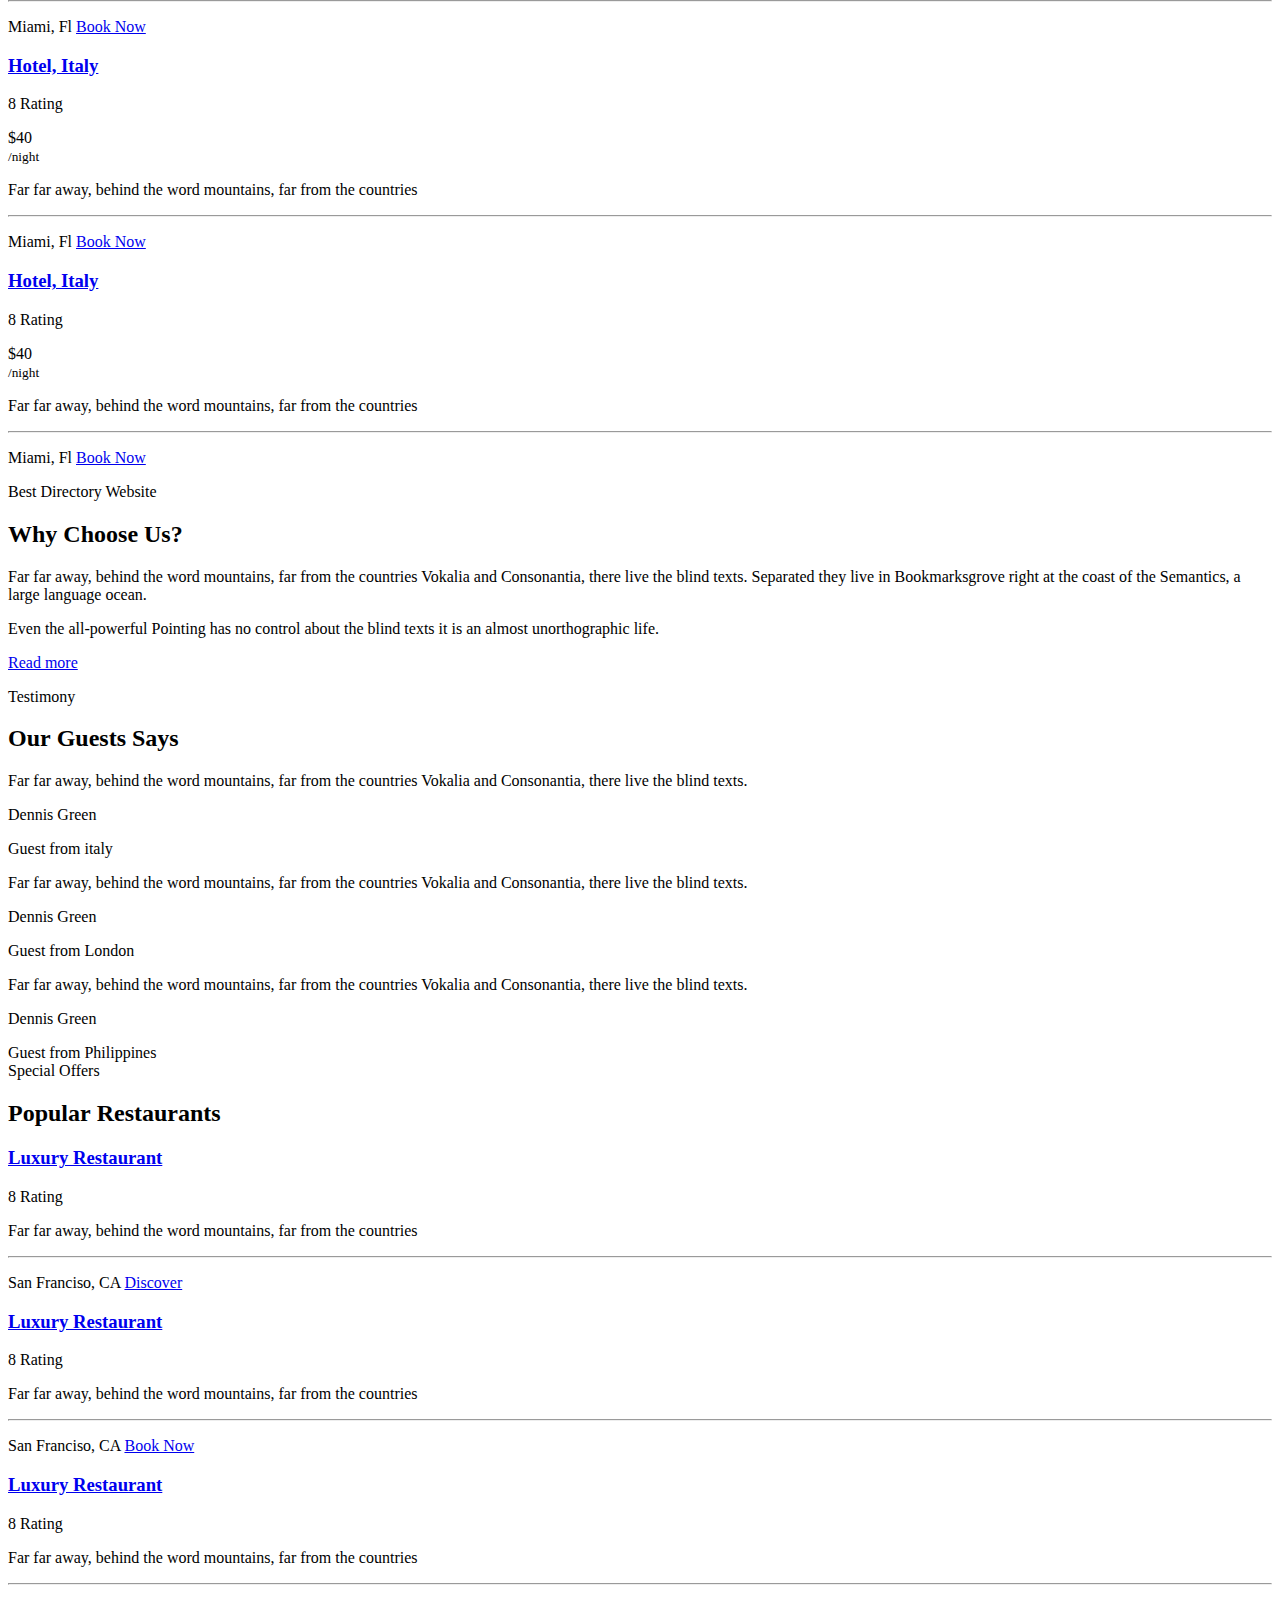
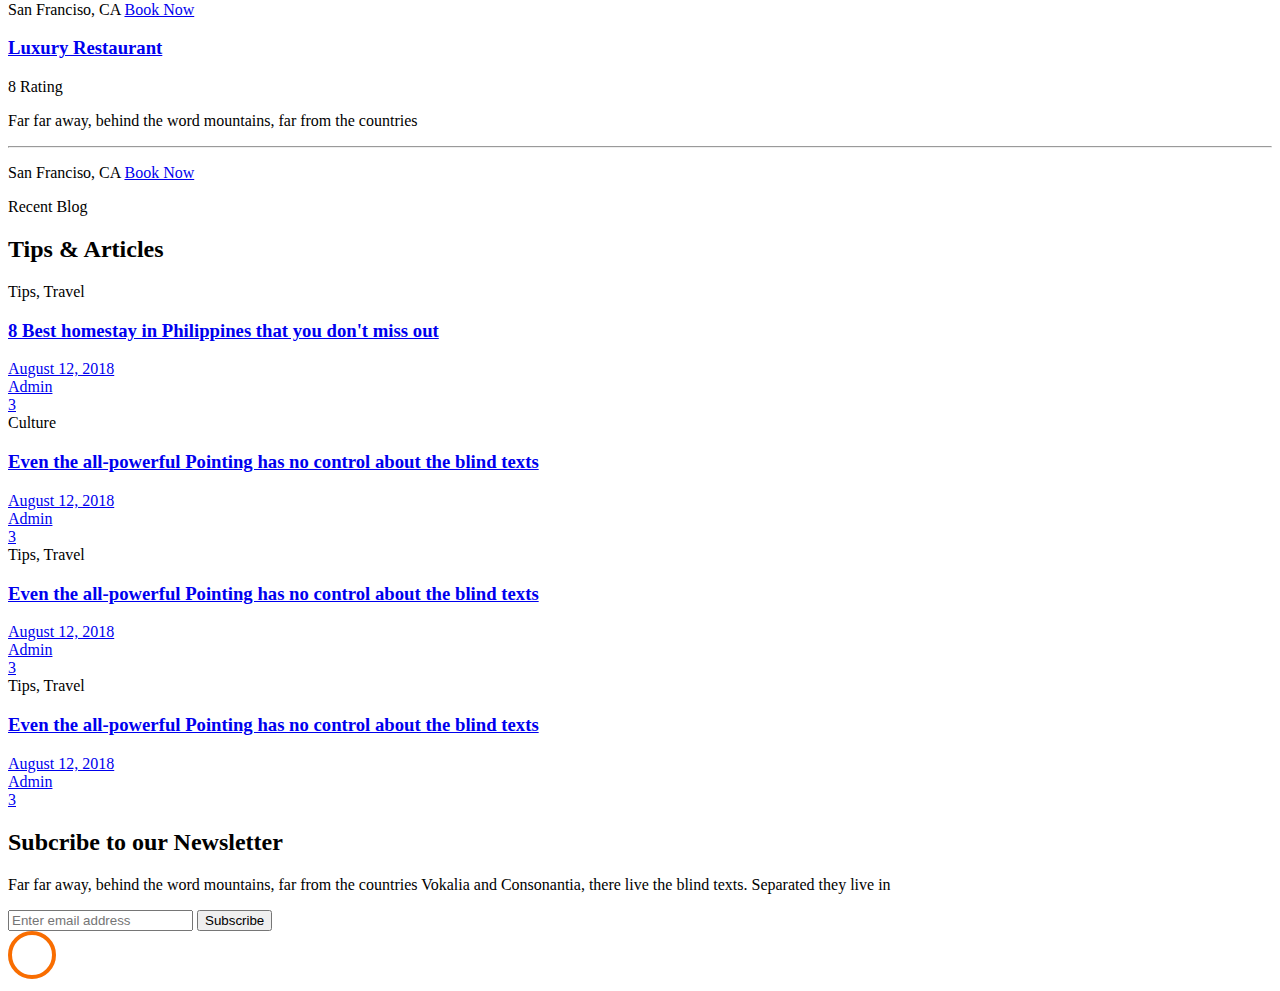
==== commit 633b82b0: "feat: 예약하기 페이지에 들어가는 기본적인 틀 제작" ====
--- a/src/main/resources/templates/index.html
+++ b/src/main/resources/templates/index.html
@@ -7,14 +7,16 @@
   <body>
 
 	<nav th:include="fragments/navbar.html :: navbar"></nav>
+
+
     <!-- END nav -->
 
-    <div class="hero-wrap js-fullheight" th:attr="style='background-image: url(images/bg_1.jpg);'">
+    <div class="hero-wrap js-fullheight" th:attr="style='background-image: url(images/bg_1.jpg);'" >
       <div class="overlay"></div>
       <div class="container">
         <div class="row no-gutters slider-text js-fullheight align-items-center justify-content-start" data-scrollax-parent="true">
           <div class="col-md-9 ftco-animate" data-scrollax=" properties: { translateY: '70%' }">
-            <h1 class="mb-4" data-scrollax="properties: { translateY: '30%', opacity: 1.6 }"><strong>Explore <br></strong> your amazing city</h1>
+            <h1 class="mb-4" data-scrollax="properties: { translateY: '30%', opacity: 1.6 }"><strong>Stay With Me <br></strong> 손쉽게 방을 구해보세요</h1>
             <p data-scrollax="properties: { translateY: '30%', opacity: 1.6 }">Find great places to stay, eat, shop, or visit from local experts</p>
             <div class="block-17 my-4">
               <form action="" method="post" class="d-block d-flex">
